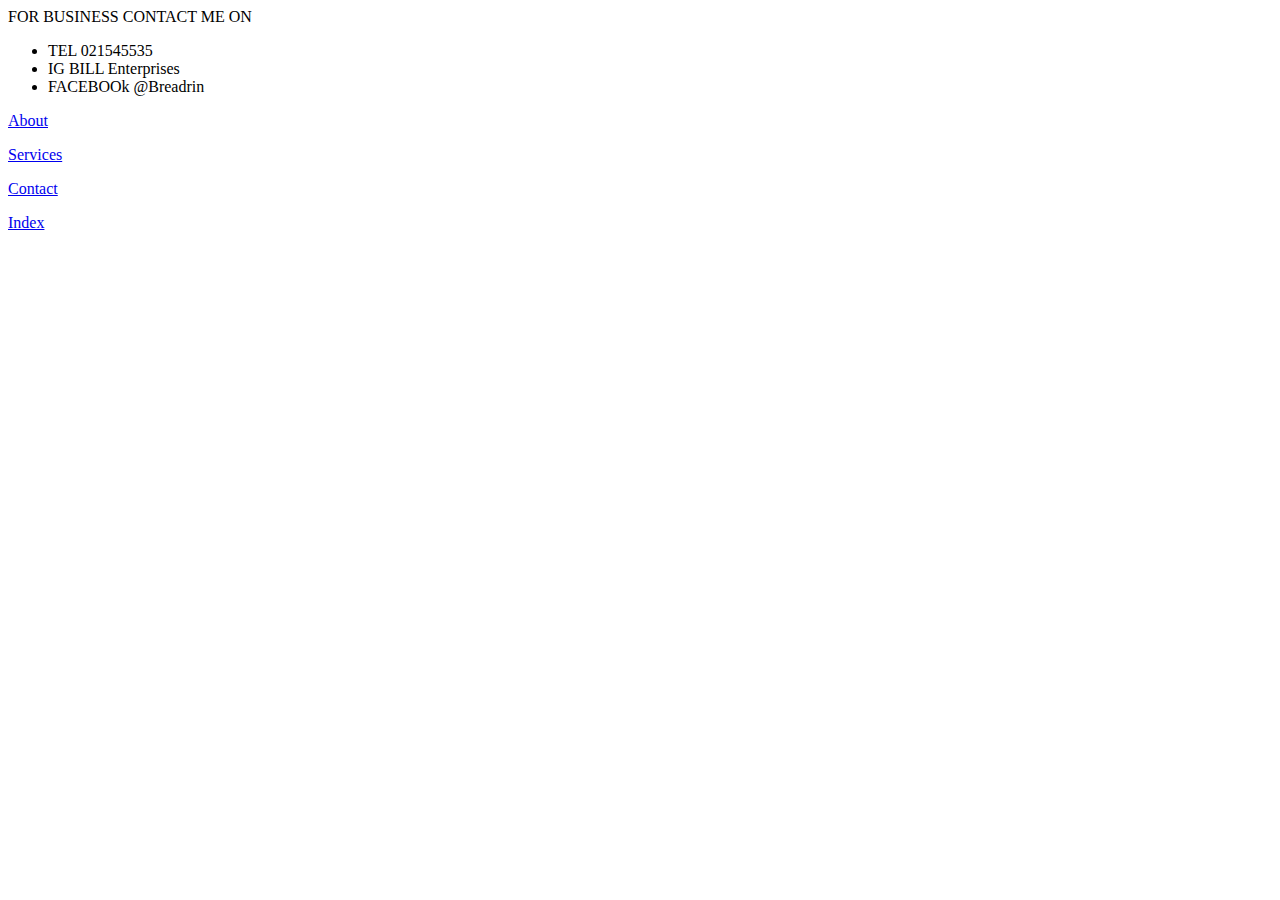
==== contact.html @ 017f7242 "PortFolio files" ====
<!DOCTYPE html>
<html lang="en">
<head>
    <meta charset="UTF-8">
    <title>Contact</title>
</head>
<body>

FOR BUSINESS CONTACT ME ON
<ul>
    <li>TEL 021545535</li>
    <li> IG BILL Enterprises</li>
    <li>FACEBOOk @Breadrin</li>

</ul>

<p><a href="about.html">About</a></p>
<p><a href="services.html">Services</a></p>
<p><a href="contact.html">Contact</a></p>
<p><a href="index.html">Index</a></p>


</body>
</html>
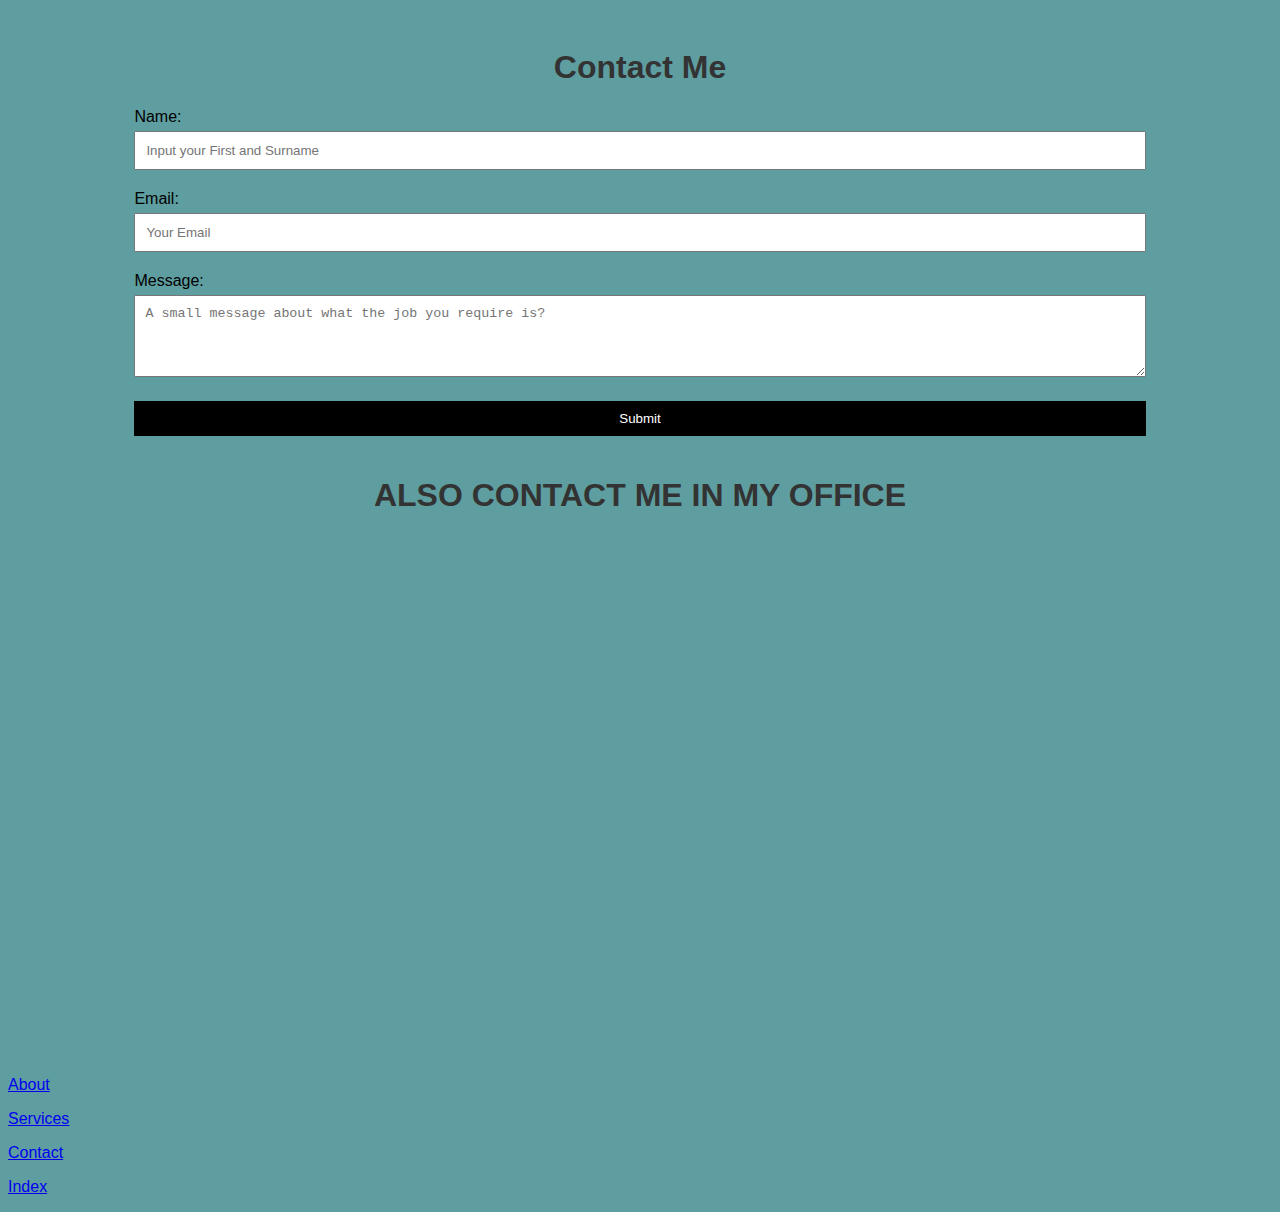
==== commit cd662cec: "PortFolio files" ====
--- a/contact.html
+++ b/contact.html
@@ -1,24 +1,177 @@
 <!DOCTYPE html>
+
 <html lang="en">
+
 <head>
+
     <meta charset="UTF-8">
-    <title>Contact</title>
+
+    <meta name="viewport" content="width=device-width, initial-scale=1.0">
+
+    <title>Contact Me</title>
+
+    <style>
+
+        body {
+
+            font-family: Arial, sans-serif;
+            background-color: cadetblue;
+
+        }
+
+        .container {
+
+            width: 80%;
+
+            margin: 0 auto;
+
+            padding: 20px;
+
+        }
+
+        h1 {
+
+            color: #333;
+
+            text-align: center;
+
+        }
+
+        label {
+
+            display: block;
+
+            margin-bottom: 5px;
+
+        }
+
+        input[type="text"], textarea {
+
+            width: 100%;
+
+            padding: 10px;
+
+            margin-bottom: 20px;
+
+            box-sizing: border-box;
+
+        }
+
+        button[type="submit"] {
+
+            background-color: #000000;
+
+            color: white;
+
+            padding: 10px 20px;
+
+            border: none;
+
+            cursor: pointer;
+
+            width: 100%;
+
+        }
+
+        button[type="submit"]:hover {
+
+            background-color: #ffffff;
+            color: cadetblue;
+
+        }
+.about:hover{
+    background-color: white;
+    color: red;
+    border: black 2px solid;
+    border-radius: 35px;
+    width: 85px;
+    text-align: center;
+    text-decoration: none;
+}
+
+
+
+.services:hover{
+    background-color: white;
+    color: red;
+    border: black 2px solid;
+    border-radius: 35px;
+    width: 85px;
+    text-align: center;
+    text-decoration: none;
+}
+
+.contact:hover{
+    background-color: white;
+    color: red;
+    border: black 2px solid;
+    border-radius: 35px;
+    width: 85px;
+    text-align: center;
+    text-decoration: none;
+}
+
+.index:hover{
+    background-color: white;
+    color: red;
+    border: black 2px solid;
+    border-radius: 35px;
+    width: 85px;
+    text-align: center;
+    text-decoration: none;
+}
+
+#map{
+    padding: 35px;
+    filter: contrast(10);
+    align-content: center;
+}
+
+    </style>
+
 </head>
+
 <body>
 
-FOR BUSINESS CONTACT ME ON
-<ul>
-    <li>TEL 021545535</li>
-    <li> IG BILL Enterprises</li>
-    <li>FACEBOOk @Breadrin</li>
+    <div class="container">
 
-</ul>
+        <h1>Contact Me</m></h1>
 
-<p><a href="about.html">About</a></p>
-<p><a href="services.html">Services</a></p>
-<p><a href="contact.html">Contact</a></p>
-<p><a href="index.html">Index</a></p>
+        <form action="submit.php" method="post">
+
+            <label for="name">Name:</label>
+
+            <input type="text" id="name" name="name" required placeholder="Input your First and Surname">
+
+
+            <label for="email">Email:</label>
+
+            <input type="text" id="email" name="email" required placeholder="Your Email">
+
+
+            <label for="message">Message:</label>
+
+            <textarea id="message" name="message" rows="4" required placeholder="A small message about what the job you require is?"></textarea>
+
+
+            <button type="submit">Submit</button>
+
+        </form>
+
+    </div>
+
+    <h1>ALSO CONTACT ME IN MY OFFICE</h1>
+<iframe id="map" src="https://www.google.com/maps/embed?pb=!1m14!1m8!1m3!1d3988.467173909934!2d36.955188!3d-1.491161!3m2!1i1024!2i768!4f13.1!3m3!1m2!1s0x182f9f874bf82987%3A0x41b727e148c16842!2sKitengela%20Modern%20Centre!5e0!3m2!1sen!2ske!4v1706187876936!5m2!1sen!2ske" width="600" height="450" style="border:0;" allowfullscreen="" loading="lazy" referrerpolicy="no-referrer-when-downgrade"></iframe>
+
+<p class="about"><a href="about.html">About</a></p>
+
+<p class="services"><a href="services.html">Services</a></p>
+
+<p class="contact"><a href="contact.html">Contact</a></p>
+
+<p class="index"><a href="index.html">Index</a></p>
 
 
 </body>
+
 </html>